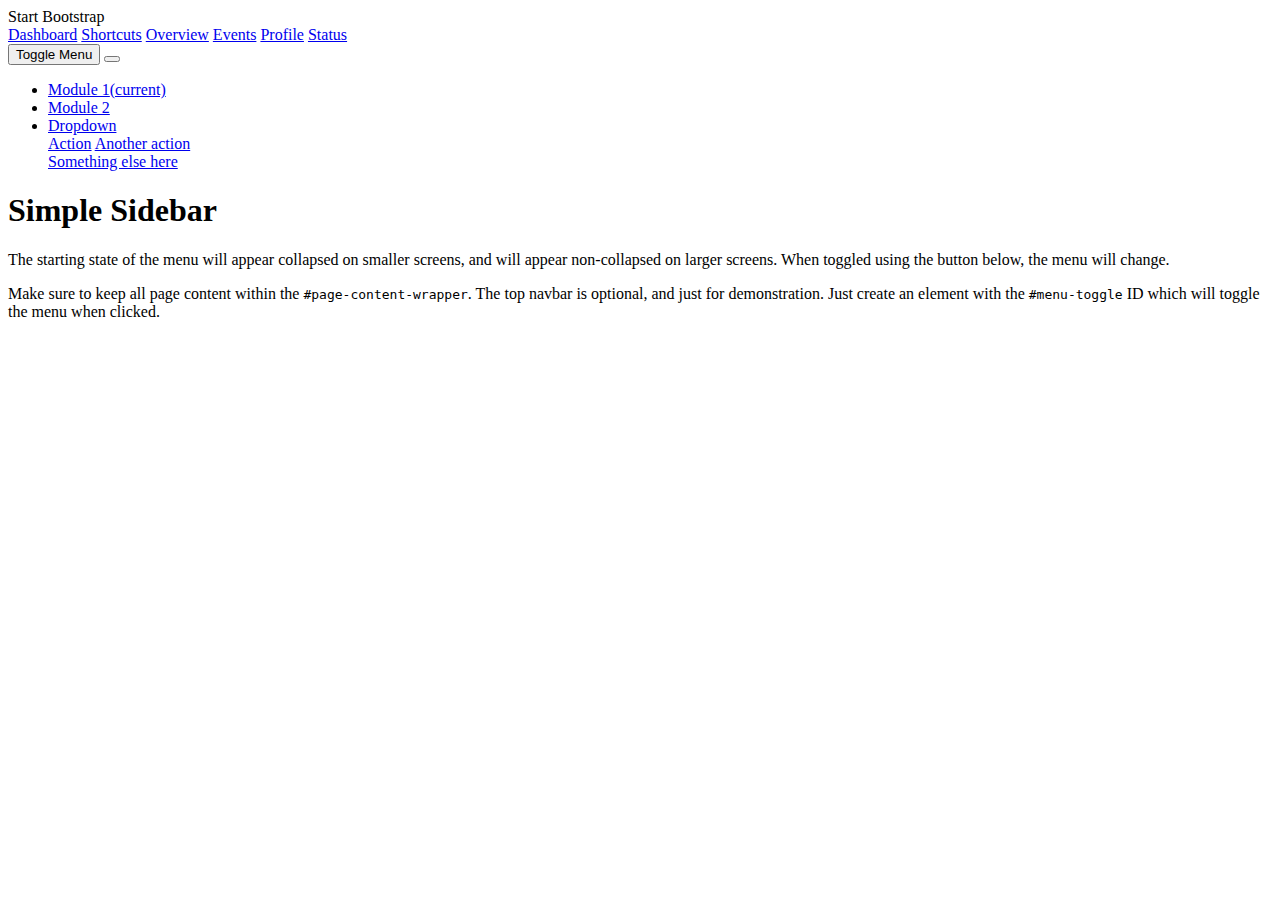
==== index.html @ 3713cc12 "Update index.html" ====
<!DOCTYPE html>
<html lang="en">

<head>

  <meta charset="utf-8">
  <meta name="viewport" content="width=device-width, initial-scale=1, shrink-to-fit=no">
  <meta name="description" content="">
  <meta name="author" content="">

  <title>Simple Sidebar - Start Bootstrap Template</title>

  <!-- Bootstrap core CSS -->
  <link href="vendor/bootstrap/css/bootstrap.min.css" rel="stylesheet">

  <!-- Custom styles for this template -->
  <link href="css/simple-sidebar.css" rel="stylesheet">

</head>

<body>

  <div class="d-flex" id="wrapper">

    <!-- Sidebar -->
    <div class="bg-light border-right" id="sidebar-wrapper">
      <div class="sidebar-heading">Start Bootstrap </div>
      <div class="list-group list-group-flush">
        <a href="#" class="list-group-item list-group-item-action bg-light">Dashboard</a>
        <a href="#" class="list-group-item list-group-item-action bg-light">Shortcuts</a>
        <a href="#" class="list-group-item list-group-item-action bg-light">Overview</a>
        <a href="#" class="list-group-item list-group-item-action bg-light">Events</a>
        <a href="#" class="list-group-item list-group-item-action bg-light">Profile</a>
        <a href="#" class="list-group-item list-group-item-action bg-light">Status</a>
      </div>
    </div>
    <!-- /#sidebar-wrapper -->

    <!-- Page Content -->
    <div id="page-content-wrapper">

      <nav class="navbar navbar-expand-lg navbar-light bg-light border-bottom">
        <button class="btn btn-primary" id="menu-toggle">Toggle Menu</button>

        <button class="navbar-toggler" type="button" data-toggle="collapse" data-target="#navbarSupportedContent" aria-controls="navbarSupportedContent" aria-expanded="false" aria-label="Toggle navigation">
          <span class="navbar-toggler-icon"></span>
        </button>

        <div class="collapse navbar-collapse" id="navbarSupportedContent">
          <ul class="navbar-nav ml-auto mt-2 mt-lg-0">
            <li class="nav-item active">
              <a class="nav-link" href="#">Module 1<span class="sr-only">(current)</span></a>
            </li>
            
            <li class="nav-item">
              <a class="nav-link" href="#">Module 2</a>
            </li>

            <li class="nav-item dropdown">
              <a class="nav-link dropdown-toggle" href="#" id="navbarDropdown" role="button" data-toggle="dropdown" aria-haspopup="true" aria-expanded="false">
                Dropdown
              </a>
              <div class="dropdown-menu dropdown-menu-right" aria-labelledby="navbarDropdown">
                <a class="dropdown-item" href="#">Action</a>
                <a class="dropdown-item" href="#">Another action</a>
                <div class="dropdown-divider"></div>
                <a class="dropdown-item" href="#">Something else here</a>
              </div>
            </li>
          </ul>
        </div>
      </nav>

      <div class="container-fluid">
        <h1 class="mt-4">Simple Sidebar</h1>
        <p>The starting state of the menu will appear collapsed on smaller screens, and will appear non-collapsed on larger screens. When toggled using the button below, the menu will change.</p>
        <p>Make sure to keep all page content within the <code>#page-content-wrapper</code>. The top navbar is optional, and just for demonstration. Just create an element with the <code>#menu-toggle</code> ID which will toggle the menu when clicked.</p>
      </div>
    </div>
    <!-- /#page-content-wrapper -->

  </div>
  <!-- /#wrapper -->

  <!-- Bootstrap core JavaScript -->
  <script src="vendor/jquery/jquery.min.js"></script>
  <script src="vendor/bootstrap/js/bootstrap.bundle.min.js"></script>

  <!-- Menu Toggle Script -->
  <script>
    $("#menu-toggle").click(function(e) {
      e.preventDefault();
      $("#wrapper").toggleClass("toggled");
    });
  </script>

</body>

</html>
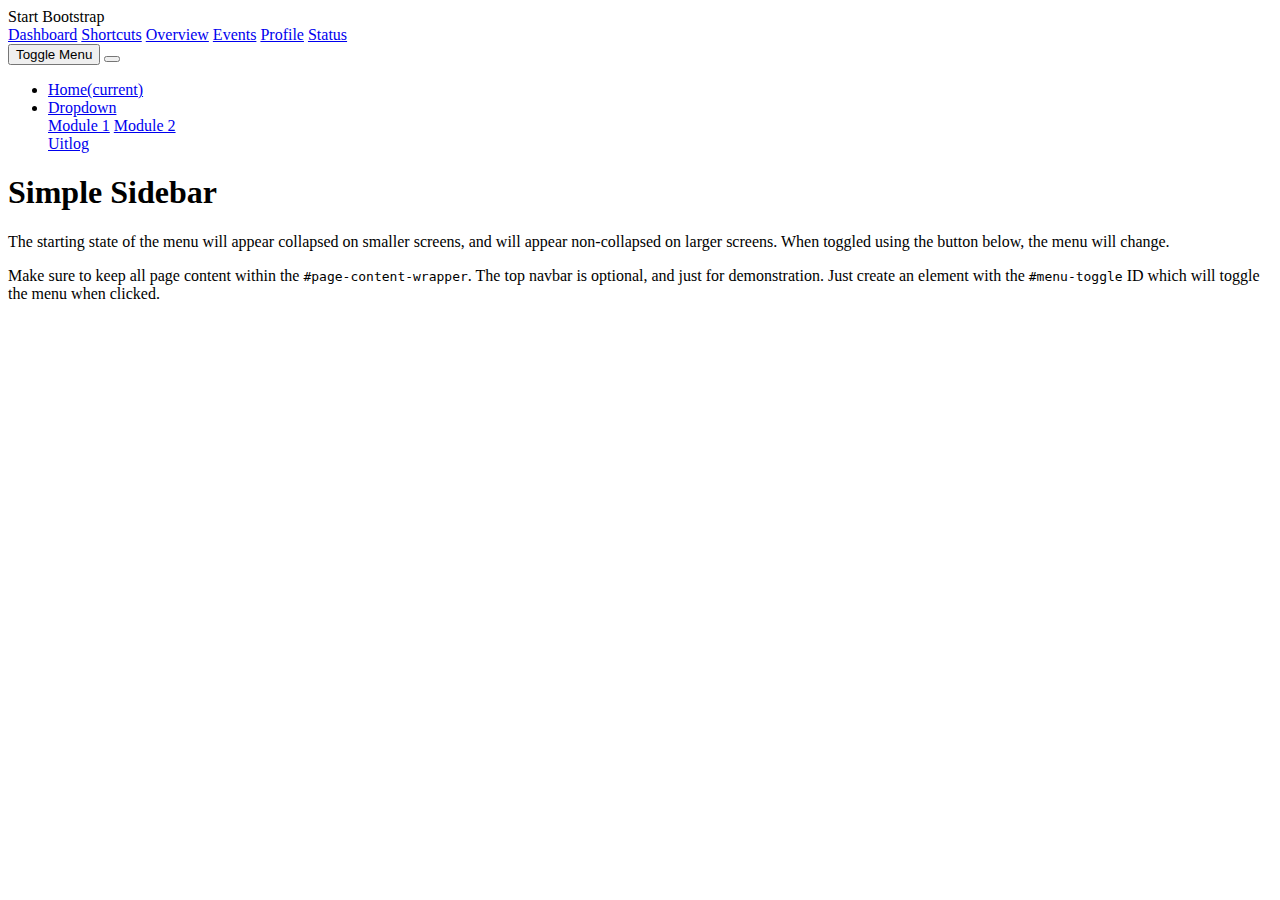
==== commit 3e812c99: "Update index.html" ====
--- a/index.html
+++ b/index.html
@@ -49,22 +49,22 @@
         <div class="collapse navbar-collapse" id="navbarSupportedContent">
           <ul class="navbar-nav ml-auto mt-2 mt-lg-0">
             <li class="nav-item active">
-              <a class="nav-link" href="#">Module 1<span class="sr-only">(current)</span></a>
+              <a class="nav-link" href="#">Home<span class="sr-only">(current)</span></a>
             </li>
-            
-            <li class="nav-item">
+
+            <!-- <li class="nav-item">
               <a class="nav-link" href="#">Module 2</a>
-            </li>
+            </li> -->
 
             <li class="nav-item dropdown">
               <a class="nav-link dropdown-toggle" href="#" id="navbarDropdown" role="button" data-toggle="dropdown" aria-haspopup="true" aria-expanded="false">
                 Dropdown
               </a>
               <div class="dropdown-menu dropdown-menu-right" aria-labelledby="navbarDropdown">
-                <a class="dropdown-item" href="#">Action</a>
-                <a class="dropdown-item" href="#">Another action</a>
+                <a class="dropdown-item" href="#">Module 1</a>
+                <a class="dropdown-item" href="#">Module 2</a>
                 <div class="dropdown-divider"></div>
-                <a class="dropdown-item" href="#">Something else here</a>
+                <a class="dropdown-item" href="#">Uitlog</a>
               </div>
             </li>
           </ul>
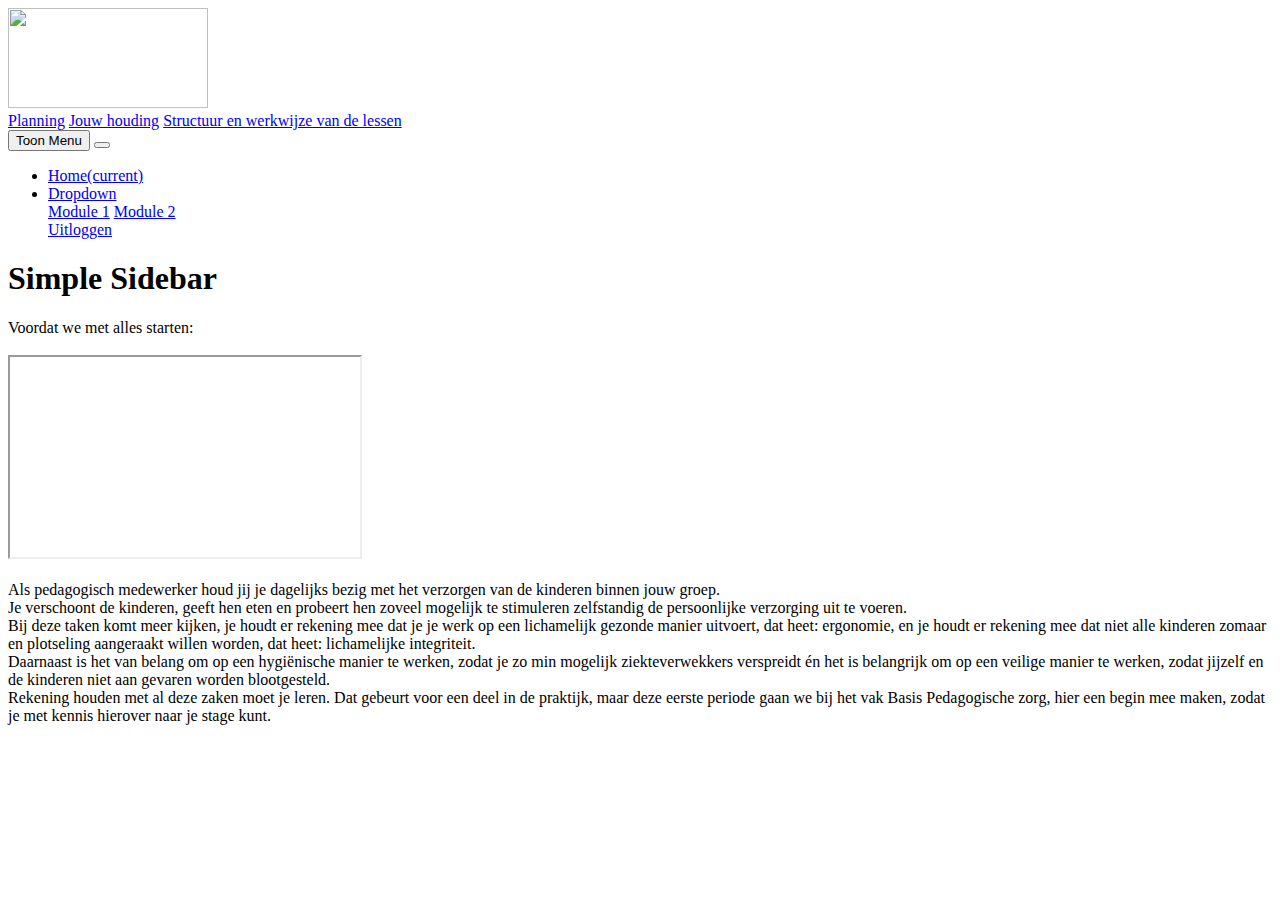
==== commit 3c5ef0b4: "Create new tips and edit html" ====
--- a/index.html
+++ b/index.html
@@ -8,7 +8,7 @@
   <meta name="description" content="">
   <meta name="author" content="">
 
-  <title>Simple Sidebar - Start Bootstrap Template</title>
+  <title>Home</title>
 
   <!-- Bootstrap core CSS -->
   <link href="vendor/bootstrap/css/bootstrap.min.css" rel="stylesheet">
@@ -23,15 +23,15 @@
   <div class="d-flex" id="wrapper">
 
     <!-- Sidebar -->
-    <div class="bg-light border-right" id="sidebar-wrapper">
-      <div class="sidebar-heading">Start Bootstrap </div>
+    <div class="bg-white border-right" id="sidebar-wrapper">
+      <div class="sidebar-heading">
+          <img src="Foto/logo-summa-welzijn.jpg" width="200" height="100">
+      </div>
       <div class="list-group list-group-flush">
-        <a href="#" class="list-group-item list-group-item-action bg-light">Dashboard</a>
-        <a href="#" class="list-group-item list-group-item-action bg-light">Shortcuts</a>
-        <a href="#" class="list-group-item list-group-item-action bg-light">Overview</a>
-        <a href="#" class="list-group-item list-group-item-action bg-light">Events</a>
-        <a href="#" class="list-group-item list-group-item-action bg-light">Profile</a>
-        <a href="#" class="list-group-item list-group-item-action bg-light">Status</a>
+        <a href="#" class="list-group-item list-group-item-action bg-light">Planning</a>
+        <a href="#" class="list-group-item list-group-item-action bg-light">Jouw houding</a>
+        <a href="#" class="list-group-item list-group-item-action bg-light">Structuur en werkwijze van de lessen</a>
+
       </div>
     </div>
     <!-- /#sidebar-wrapper -->
@@ -40,7 +40,7 @@
     <div id="page-content-wrapper">
 
       <nav class="navbar navbar-expand-lg navbar-light bg-light border-bottom">
-        <button class="btn btn-primary" id="menu-toggle">Toggle Menu</button>
+        <button class="btn btn-primary" id="menu-toggle">Toon Menu</button>
 
         <button class="navbar-toggler" type="button" data-toggle="collapse" data-target="#navbarSupportedContent" aria-controls="navbarSupportedContent" aria-expanded="false" aria-label="Toggle navigation">
           <span class="navbar-toggler-icon"></span>
@@ -64,7 +64,7 @@
                 <a class="dropdown-item" href="#">Module 1</a>
                 <a class="dropdown-item" href="#">Module 2</a>
                 <div class="dropdown-divider"></div>
-                <a class="dropdown-item" href="#">Uitlog</a>
+                <a class="dropdown-item" href="#">Uitloggen</a>
               </div>
             </li>
           </ul>
@@ -73,8 +73,24 @@
 
       <div class="container-fluid">
         <h1 class="mt-4">Simple Sidebar</h1>
-        <p>The starting state of the menu will appear collapsed on smaller screens, and will appear non-collapsed on larger screens. When toggled using the button below, the menu will change.</p>
-        <p>Make sure to keep all page content within the <code>#page-content-wrapper</code>. The top navbar is optional, and just for demonstration. Just create an element with the <code>#menu-toggle</code> ID which will toggle the menu when clicked.</p>
+          <p>
+            Voordat we met alles starten:
+            <br>
+            <br>
+              <iframe width="350" height="200" src="https://www.youtube.com/watch?v=iiV-izS8wFQ&list=PLk7MczmLgsFygXndBiW3a4WlQi7gyN_97&index=9"></iframe>
+            <br>
+            <br>
+            Als pedagogisch medewerker houd jij je dagelijks bezig met het verzorgen van de kinderen binnen jouw groep. 
+            <br>
+            Je verschoont de kinderen, geeft hen eten en probeert hen zoveel mogelijk te stimuleren zelfstandig de persoonlijke verzorging uit te voeren. 
+            <br>
+            Bij deze taken komt meer kijken, je houdt er rekening mee dat je je werk op een lichamelijk gezonde manier uitvoert, dat heet: ergonomie, en je houdt er rekening mee dat niet alle kinderen zomaar en plotseling aangeraakt willen worden, dat heet: lichamelijke integriteit. 
+            <br>
+            Daarnaast is het van belang om op een hygiënische manier te werken, zodat je zo min mogelijk ziekteverwekkers verspreidt én het is belangrijk om op een veilige manier te werken, zodat jijzelf en de kinderen niet aan gevaren worden blootgesteld.
+            <br>
+            Rekening houden met al deze zaken moet je leren. Dat gebeurt voor een deel in de praktijk, maar deze eerste periode gaan we bij het vak Basis Pedagogische zorg, hier een begin mee maken, zodat je met kennis hierover naar je stage kunt.
+
+          </p>
       </div>
     </div>
     <!-- /#page-content-wrapper -->
